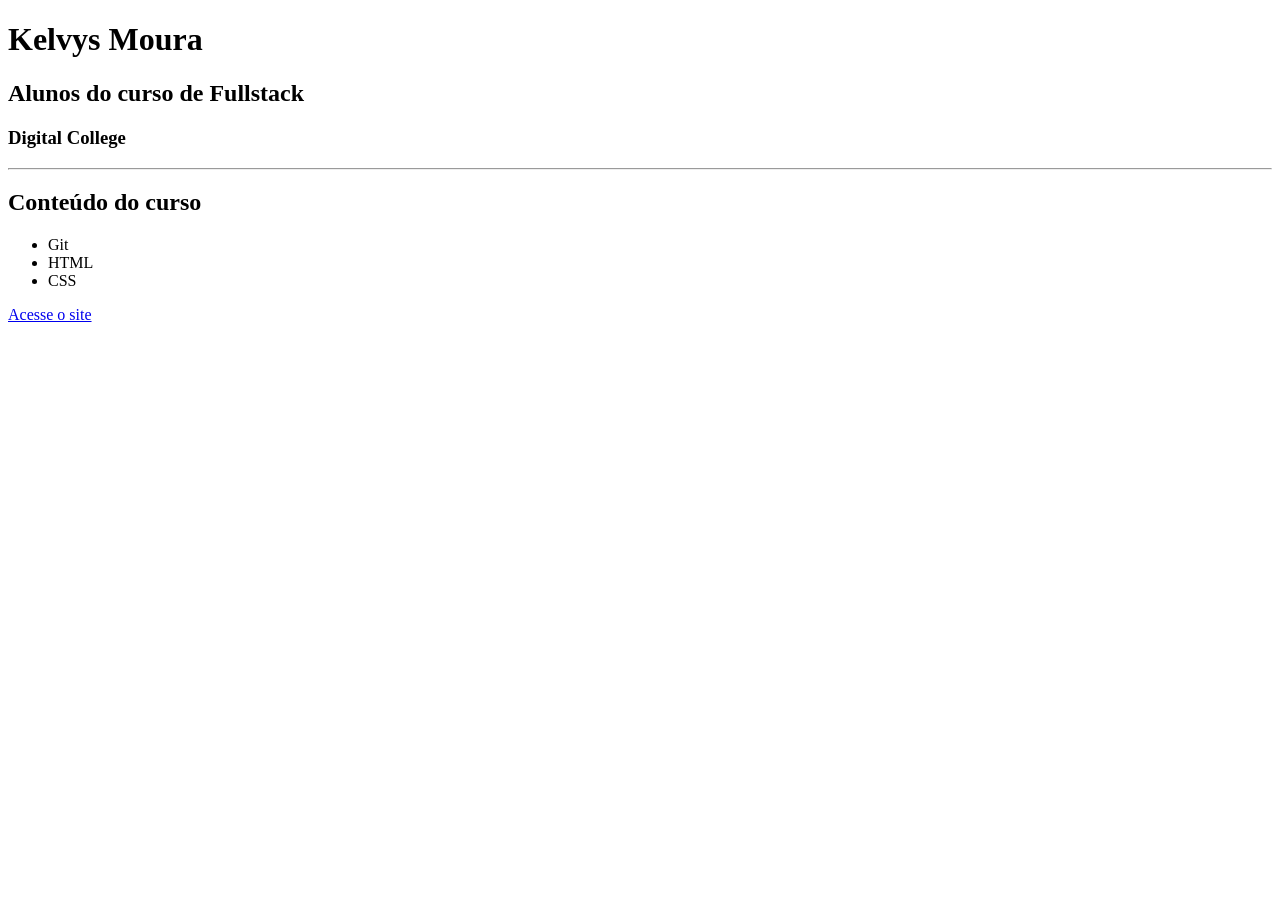
==== index.html @ d9a2a931 "Primeiro arquivo html" ====
<!DOCTYPE html>
<html>
    <head>
        <title>Aula de HTML</title>
    </head>
    <body>
        <h1>Kelvys Moura</h1>
        <h2>Alunos do curso de Fullstack</h2>
        <h3>Digital College</h3>
        <hr>
        <h2>Conteúdo do curso</h2>
        <ul>
            <li>Git</li>
            <li>HTML</li>
            <li>CSS</li>           
        </ul>
        <a href="https://digitalcollege.com.br" target="_blank">Acesse o site</a>
    </body>
</html>
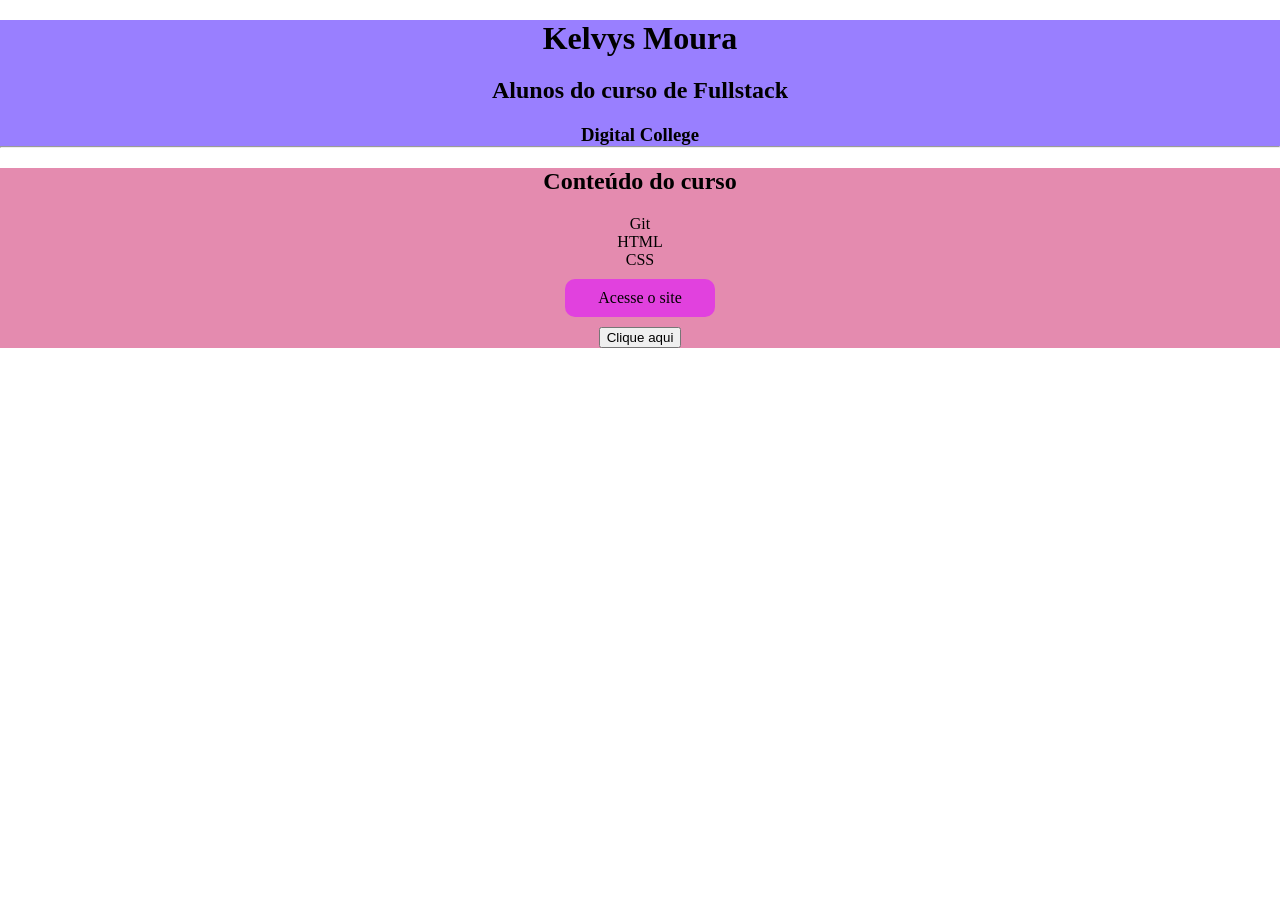
==== commit ccaf4e99: "Customizei um pouco a página" ====
--- a/index.html
+++ b/index.html
@@ -1,19 +1,25 @@
 <!DOCTYPE html>
 <html>
     <head>
-        <title>Aula de HTML</title>
+        <title>Aula de HTML</title> 
+        <link rel="stylesheet" href="style.css">
     </head>
     <body>
+        <div id="inicio">
         <h1>Kelvys Moura</h1>
         <h2>Alunos do curso de Fullstack</h2>
         <h3>Digital College</h3>
+        </div>
         <hr>
+        <div>
         <h2>Conteúdo do curso</h2>
-        <ul>
+        <ul> <!--elemento pai da lista li, ul é o nao ordenado e ol é o ordeando-->
             <li>Git</li>
             <li>HTML</li>
             <li>CSS</li>           
         </ul>
         <a href="https://digitalcollege.com.br" target="_blank">Acesse o site</a>
+        <button>Clique aqui</button>
+        </div>
     </body>
 </html>
--- a/style.css
+++ b/style.css
@@ -0,0 +1,61 @@
+* {
+    margin: 0;
+    box-sizing: border-box;
+}
+div {
+    background-color: rgb(228, 139, 175);
+    text-align: center; 
+}
+div h1{ 
+    /*padding: 20px; espaçamento externo*/
+     margin: 20px; /*espaçamento externo*/
+}
+div h2{ 
+     margin: 20px; /*espaçamento externo*/
+}
+ul{
+    list-style: none;
+    padding: 0;
+}
+#inicio {
+    background-color: rgb(153, 127, 255);
+}
+/**/
+a {
+    text-decoration: none; /*tira a linhazinha do link*/
+    background-color:  rgb(225, 65, 222);
+    color: rgb(0, 0, 0);
+    padding: 10px;
+    display: block; /*ocupa o espaço todo*/
+    width: 150px;
+    margin: 10px auto;
+    border-radius: 10px;
+    border-style: solid black 1px;
+    transition: 1s;/*deixa a transição mais suave, é o tempo q ele leva pra fazer a transição*/
+}
+
+a:hover{
+    color: rgb(0, 0, 0);
+    background-color: rgb(235, 0, 231); /*muda a cor do "botão" ao passar o mouse por cima*/
+    transform: scale(1.1); /*animaçao ao passar o mouse por cima*/
+    /*transition: 1s; ----deixa a transição mais suave, é o tempo q ele leva pra fazer a transição---
+     melhor colocar la em cima pois vai na ida e na volta*/
+}
+/* -----------------| TESTE |-----------------------
+body{
+    background-color: rgb(222, 123, 198); --cor de fundo
+    font-family: Arial, Helvetica, sans-serif; tipo de fonte
+    font-size: 20px; tamanho da fonte
+}
+h1{
+    text-decoration: underline;
+    font-family: 'Times New Roman', Times, serif;
+    text-align: center; alinha o texto no centro
+}
+a {
+    color: rgb(200, 0, 255);
+}
+a:hover{
+    color: rgb(255, 0, 0);
+}
+*/
